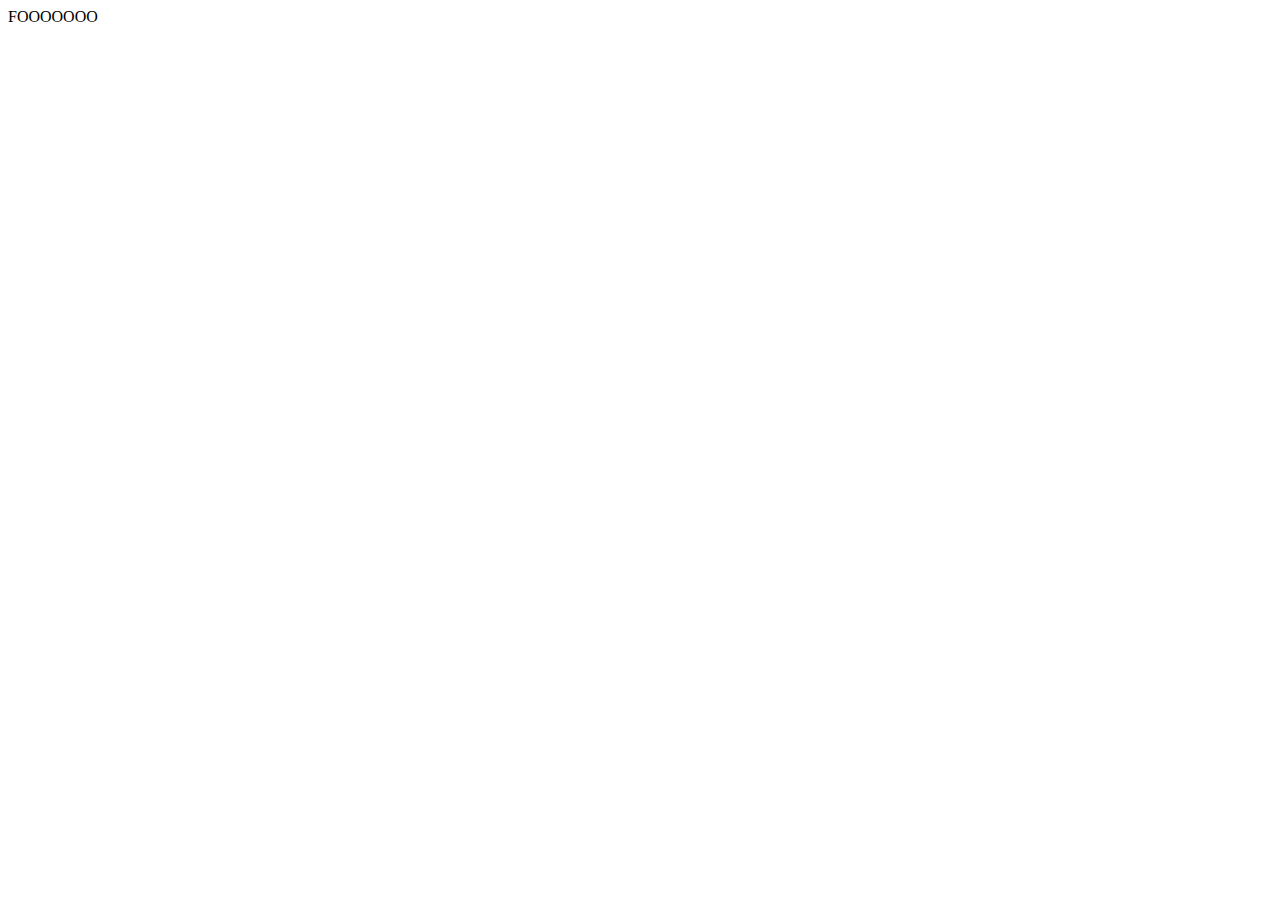
==== html/index.html @ 8f5d0c1b "setting up dependencies" ====
<!DOCTYPE html>
<html>
  <head>
    <meta charset="utf-8">
    <script src="../js/contrib/require.js" data-main="../js/contrib/main.js"></script>
    <title>MyCommute</title>
  </head>
  <body>
    <header>FOOOOOOO</header>
    <div id="container"></div>
    <footer></footer>
  </body>
</html>
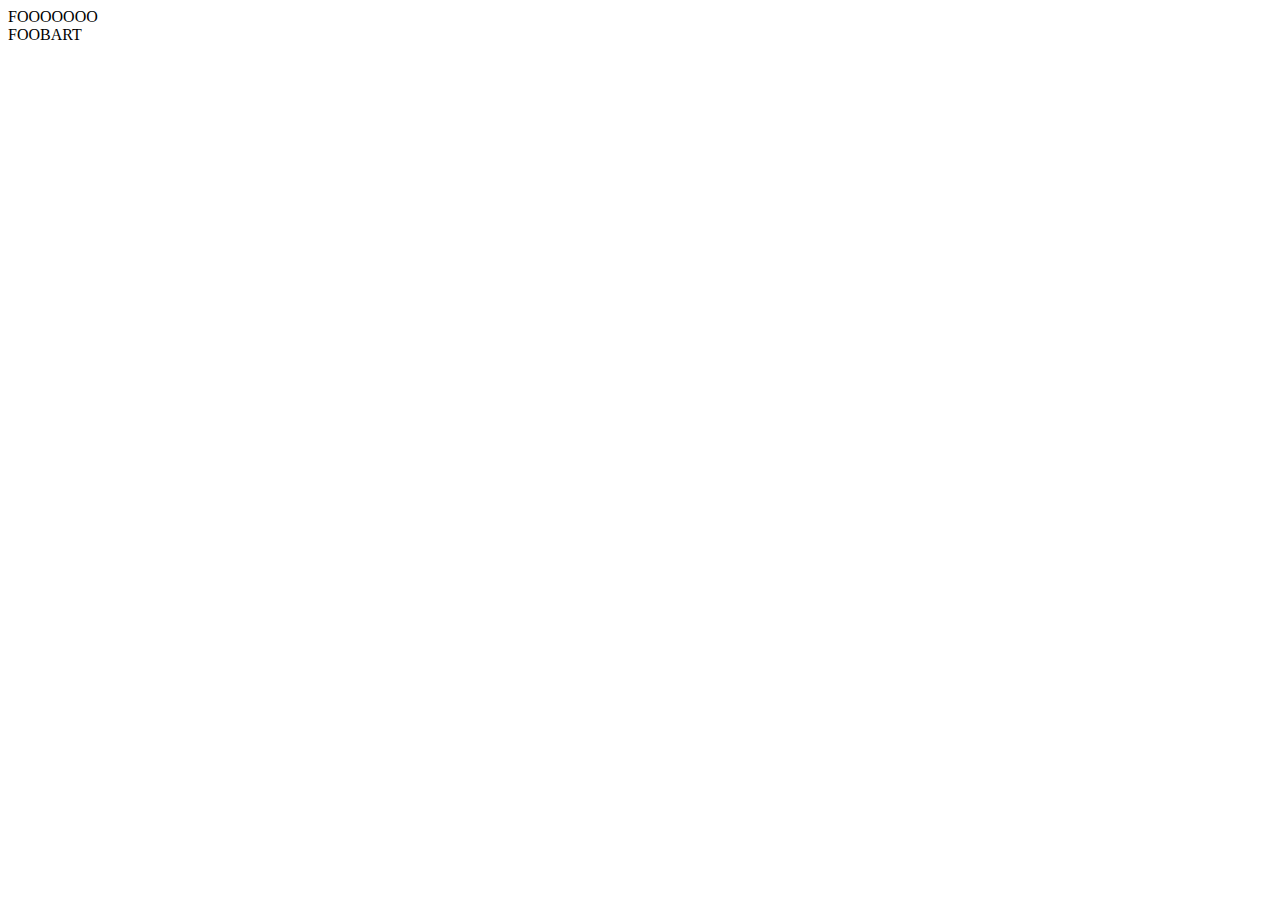
==== commit 9bae613d: "still getting initial setup down" ====
--- a/html/index.html
+++ b/html/index.html
@@ -2,7 +2,7 @@
 <html>
   <head>
     <meta charset="utf-8">
-    <script src="../js/contrib/require.js" data-main="../js/contrib/main.js"></script>
+    <script src="../js/lib/require.js" data-main="../js/shims.js"></script>
     <title>MyCommute</title>
   </head>
   <body>
